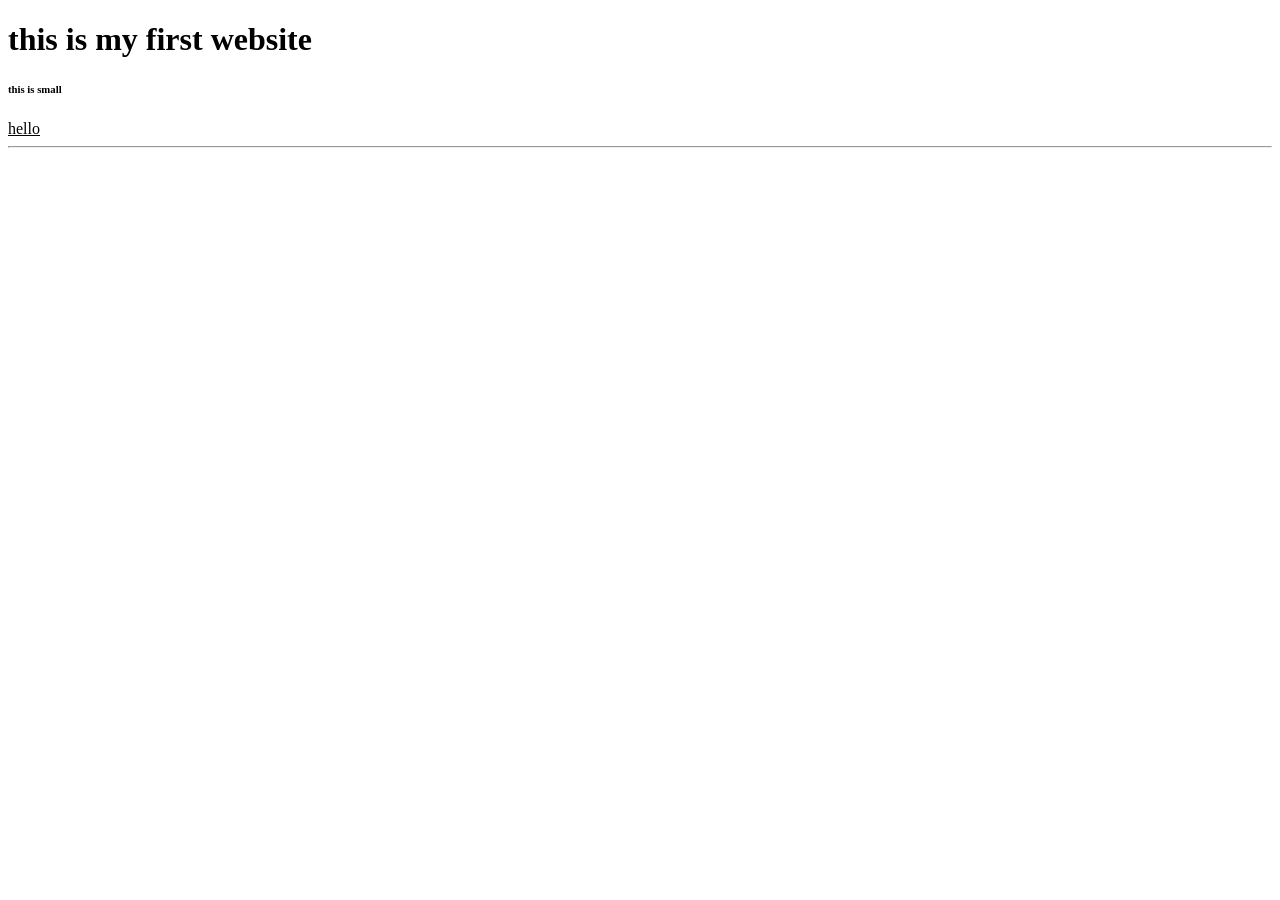
==== index.html @ c0cd4747 "wt lab1" ====
<!DOCTYPE html>
<html lang="en">
<head>
    <meta charset="UTF-8">
    <meta name="viewport" content="width=device-width, initial-scale=1.0">
    <title>new page</title>
</head>
<body>
    <header><h1>this is my first website</h1>
    <h6>this is small</h6></header>
    <u>hello</u>
    <hr>
    
    
</body>
</html>
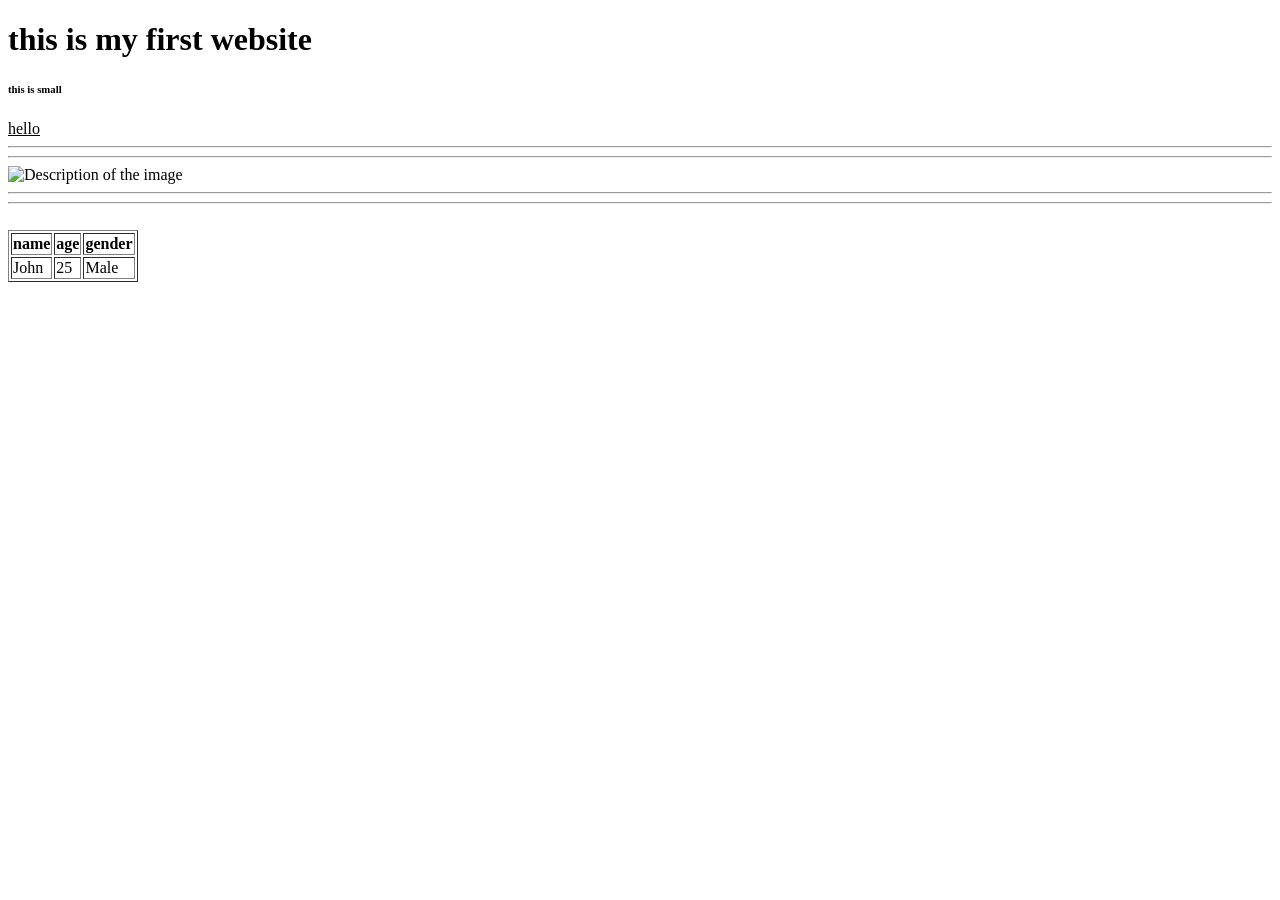
==== commit 06e72fa8: "wt lab 2" ====
--- a/index.html
+++ b/index.html
@@ -3,14 +3,29 @@
 <head>
     <meta charset="UTF-8">
     <meta name="viewport" content="width=device-width, initial-scale=1.0">
-    <title>new page</title>
+    <title>web tech</title>
 </head>
 <body>
     <header><h1>this is my first website</h1>
     <h6>this is small</h6></header>
     <u>hello</u>
     <hr>
-    
-    
+    <hr>
+    <img src="C:\Users\ADMIN\Downloads\Timeline 1.png" alt="Description of the image" width="350">
+    <hr>
+    <hr>
+    <br>
+    <table border="1">
+        <tr>
+            <th>name</th>
+            <th>age</th>
+            <th>gender</th>
+        </tr>
+        <tr>
+            <td>John</td>
+            <td>25</td>
+            <td>Male</td>
+        </tr>
+    </table>
 </body>
 </html>
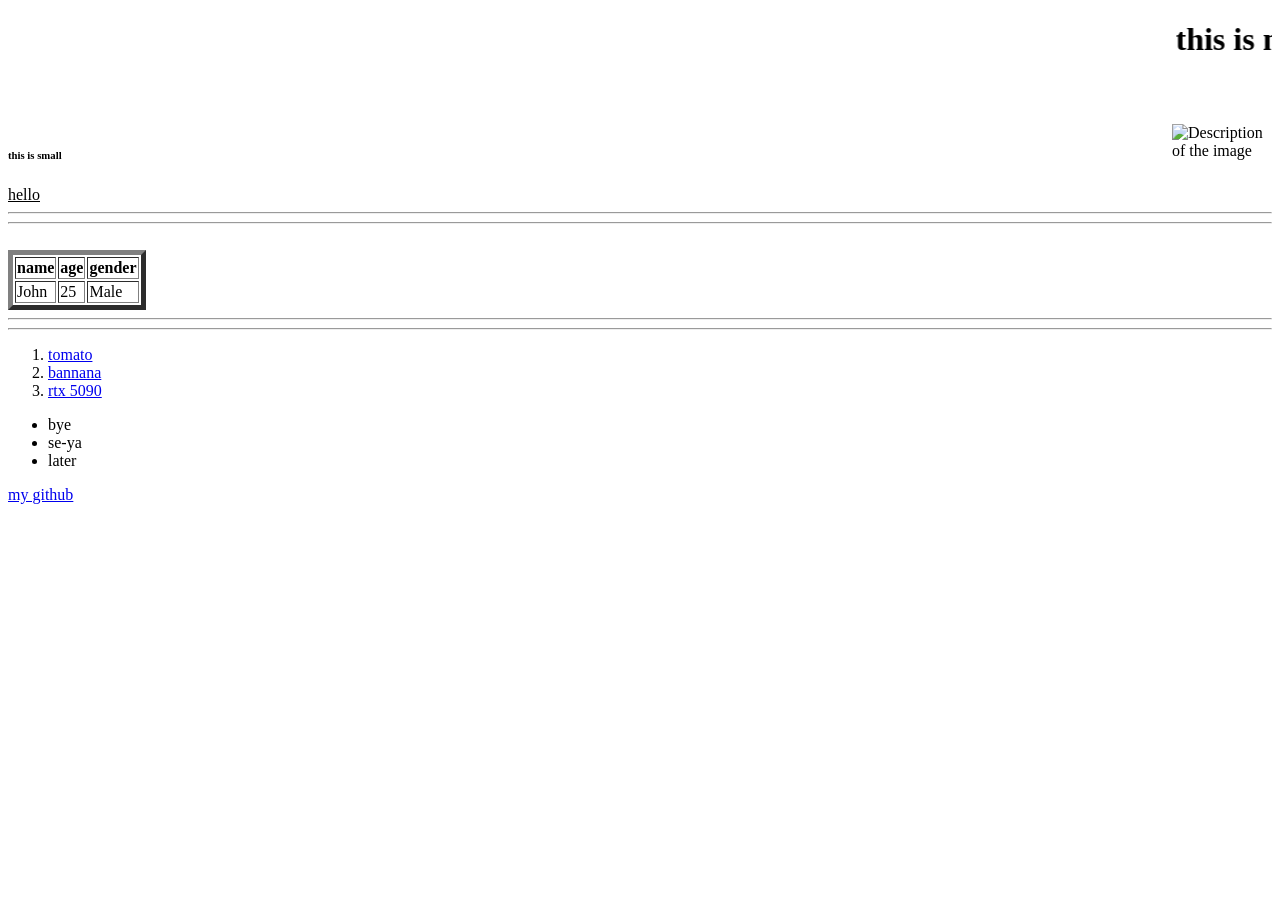
==== commit 07cb0b62: "wt first lab" ====
--- a/index.html
+++ b/index.html
@@ -6,16 +6,16 @@
     <title>web tech</title>
 </head>
 <body>
-    <header><h1>this is my first website</h1>
+    <header><h1 align="center"><MARQUEE>this is my first website</MARQUEE></h1>
+    <br>
+    <br>
+    <img src="C:\Users\ADMIN\Downloads\Timeline 1.png" alt="Description of the image" width="100" align="right">
     <h6>this is small</h6></header>
     <u>hello</u>
     <hr>
     <hr>
-    <img src="C:\Users\ADMIN\Downloads\Timeline 1.png" alt="Description of the image" width="350">
-    <hr>
-    <hr>
     <br>
-    <table border="1">
+    <table border="5">
         <tr>
             <th>name</th>
             <th>age</th>
@@ -27,5 +27,18 @@
             <td>Male</td>
         </tr>
     </table>
+    <hr>
+    <hr>
+    <ol>
+        <li><a href="https://www.zepto.com/pn/tomato-local/pvid/7e261768-88d6-4cbb-8b9b-8718625577bd?srsltid=AfmBOopSIoso1slJEHRJIucL553IoYkHlyuP27f2AHAxDMfCWGTC2W8n" target="_blank">tomato</a></li>
+        <li><a href="https://blinkit.com/prn/banana/prid/3874?srsltid=AfmBOoqVbrMhcpwCSJyyLS3rvrzcKzDT86n30EDqylgnEWgyyntHj5Ra" target="_blank">bannana</a></li>
+        <li><a href="https://www.amazon.in/ASUS-Astral-GeForce-RTXTM-GDDR7/dp/B0CT3HVZTY/ref=sr_1_6?dib=eyJ2IjoiMSJ9.uvjfmXWeYBYbU0yIAsCscM1EdwTaWUO4Iov4SyZqsztAKuaknMroVS8RxT34j85-ATKgNEniKXxUcnxXxLtGz9VxzqJn5AbUcw5bm6mXDUJ8yoqQhPDz4kLtatZIx79Jqh21cDV4chRLh62KT-NG1KUGQoTPkWTk5-S8YkMND3hEk9Gf-_NY1sG3EsAN5j-4.4qVMLcN7PcobxnOQAeaM1CYfWC-xTZnsRwno8vdfTss&dib_tag=se&qid=1788765243&refinements=p_n_g-101013598348111%3A206852461031&s=computers&sr=1-6&th=1" target="_blank">rtx 5090</a></li>
+    </ol>
+    <ul>
+        <li>bye</li>
+        <li>se-ya</li>
+        <li>later</li>  
+    </ul>
+    <a href="https://github.com/k-v-gaurav" target="_blank">my github</a>
 </body>
 </html>
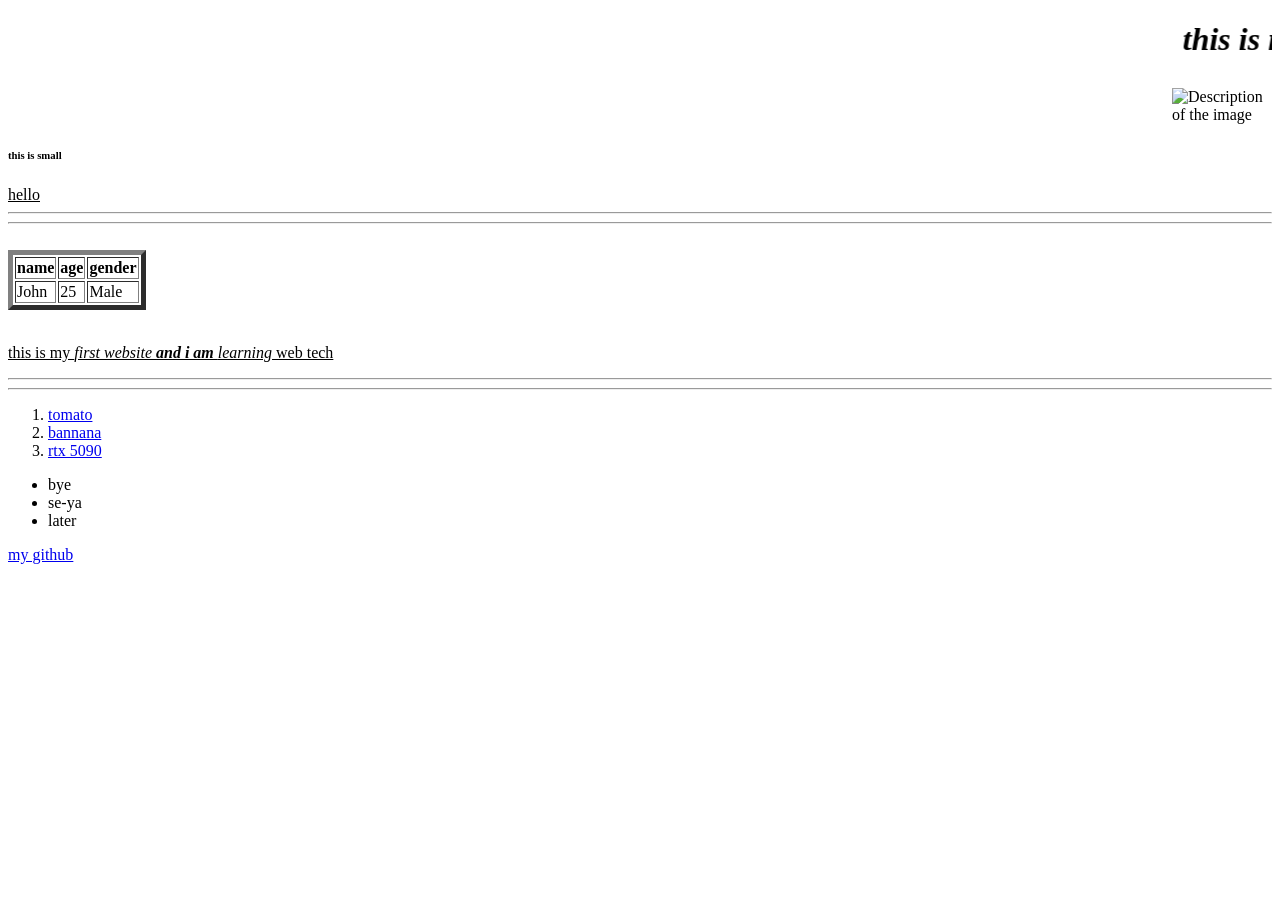
==== commit 833849e6: "final web page of lab" ====
--- a/index.html
+++ b/index.html
@@ -6,10 +6,11 @@
     <title>web tech</title>
 </head>
 <body>
-    <header><h1 align="center"><MARQUEE>this is my first website</MARQUEE></h1>
+    <header><h1 align="center"><MARQUEE><i>this is my first website</i></MARQUEE></h1>
+    
+    <img src="C:\Users\ADMIN\Downloads\Timeline 1.png" alt="Description of the image" width="100" align="right">
     <br>
     <br>
-    <img src="C:\Users\ADMIN\Downloads\Timeline 1.png" alt="Description of the image" width="100" align="right">
     <h6>this is small</h6></header>
     <u>hello</u>
     <hr>
@@ -27,6 +28,8 @@
             <td>Male</td>
         </tr>
     </table>
+    <br>
+    <p><u>this is my <i>first website <b>and i am </b>learning</i> web tech</u></p>
     <hr>
     <hr>
     <ol>
@@ -39,6 +42,6 @@
         <li>se-ya</li>
         <li>later</li>  
     </ul>
-    <a href="https://github.com/k-v-gaurav" target="_blank">my github</a>
+    <p><a href="https://github.com/k-v-gaurav" target="_blank">my github</a></p>
 </body>
 </html>
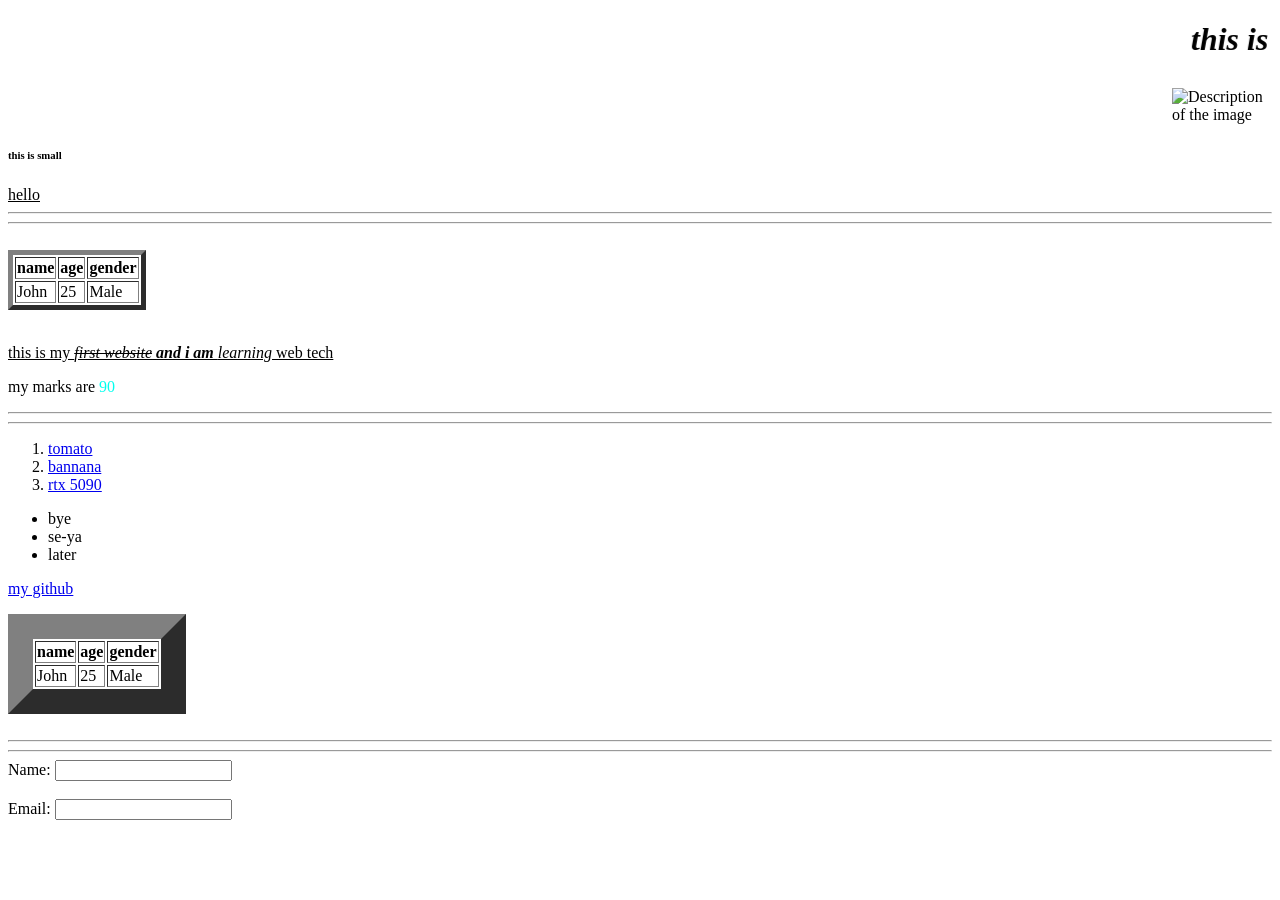
==== commit 71ca8cbd: "9th sep class" ====
--- a/index.html
+++ b/index.html
@@ -15,6 +15,7 @@
     <u>hello</u>
     <hr>
     <hr>
+    <!-- This is a comment on the table -->
     <br>
     <table border="5">
         <tr>
@@ -29,7 +30,8 @@
         </tr>
     </table>
     <br>
-    <p><u>this is my <i>first website <b>and i am </b>learning</i> web tech</u></p>
+    <p><u>this is my <i><s>first website</s> <b>and i am </b>learning</i> web tech</u></p>
+    <p>my marks are <span style="color:rgb(0, 255, 238);">90</span></p>
     <hr>
     <hr>
     <ol>
@@ -43,5 +45,27 @@
         <li>later</li>  
     </ul>
     <p><a href="https://github.com/k-v-gaurav" target="_blank">my github</a></p>
+    <table border="25">
+        <tr>
+            <th>name</th>
+            <th>age</th>
+            <th>gender</th>
+        </tr>
+        <tr>
+            <td>John</td>
+            <td>25</td>
+            <td>Male</td>
+        </tr>
+    </table>
+    <br>
+    <hr>
+    <hr>
+    <form>
+        <label for="name">Name:</label>
+        <input type="text" id="name" name="name">
+        <br><br>
+        <label for="email">Email:</label>
+        <input type="email" id="email" name="email">
+    </form>
 </body>
 </html>
